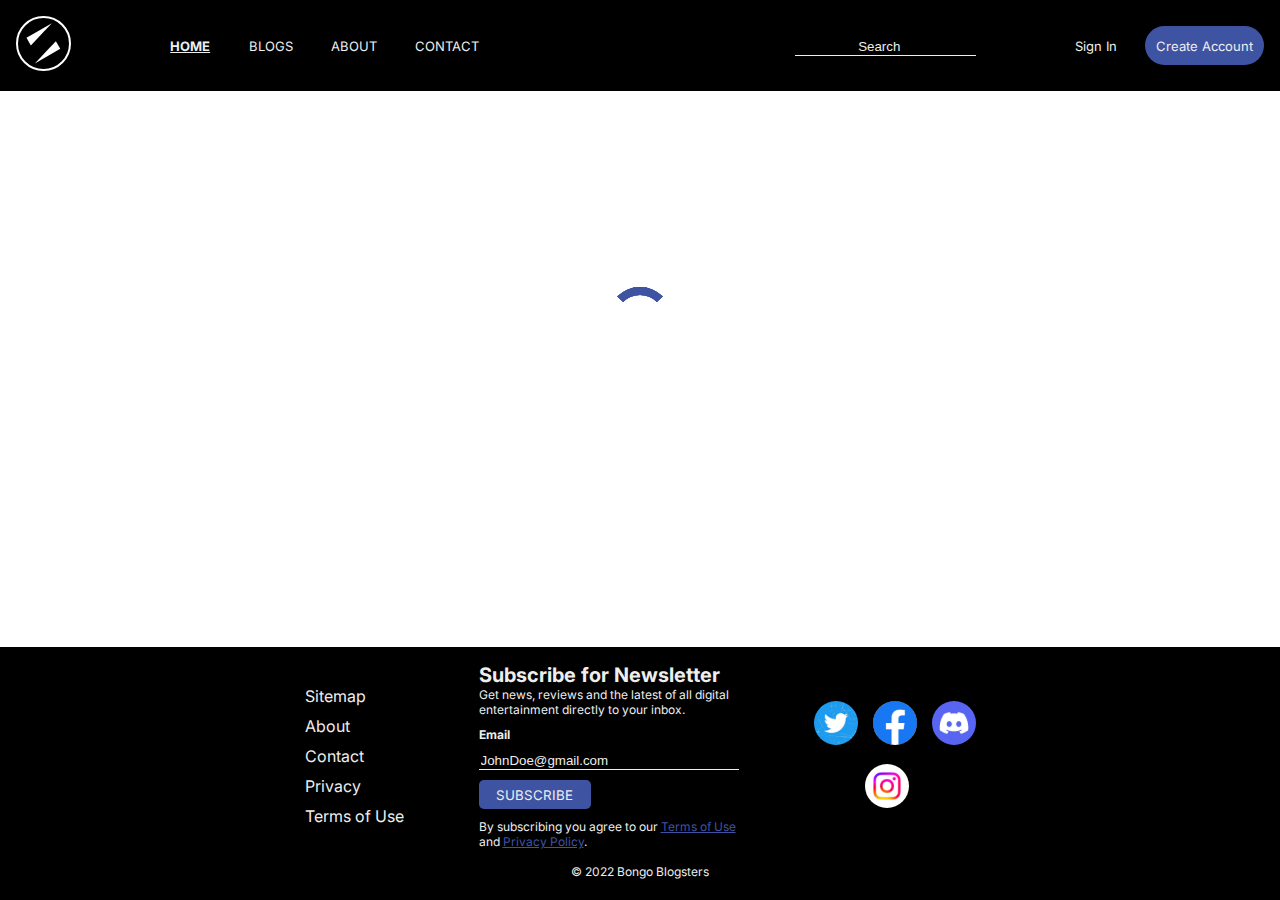
==== index.html @ 02033f99 "commit" ====
<!DOCTYPE html>
<html lang="en">

<head>
    <meta charset="UTF-8">
    <meta http-equiv="X-UA-Compatible" content="IE=edge">
    <meta name="viewport" content="width=device-width, initial-scale=1.0">
    <script src="https://kit.fontawesome.com/e338dcafec.js" crossorigin="anonymous"></script>
    <link rel="preconnect" href="https://fonts.googleapis.com">
    <link rel="preconnect" href="https://fonts.gstatic.com" crossorigin>
    <link href="https://fonts.googleapis.com/css2?family=Inter&family=Roboto&display=swap" rel="stylesheet">
    <link rel="stylesheet" href="css/utility.css">
    <link rel="stylesheet" href="css/globalStyles.css">
    <link rel="stylesheet" href="css/index.css">
    <title>Bongo Bloggers | Home</title>
    <!-- Hotjar Tracking Code for https://gifted-engelbart-293066.netlify.app -->
    <script>
        (function (h, o, t, j, a, r) {
            h.hj = h.hj || function () { (h.hj.q = h.hj.q || []).push(arguments) };
            h._hjSettings = { hjid: 3154711, hjsv: 6 };
            a = o.getElementsByTagName('head')[0];
            r = o.createElement('script'); r.async = 1;
            r.src = t + h._hjSettings.hjid + j + h._hjSettings.hjsv;
            a.appendChild(r);
        })(window, document, 'https://static.hotjar.com/c/hotjar-', '.js?sv=');
    </script>
</head>

<body>

    <header>
        <nav>
            <div class="navContainer-wrapper flex-horiz">
                <div class="logo-menu-wrapper flex-horiz">
                    <div class="logo">
                        <a href="#"><img src="/assets/images/logo.svg" alt="Website Logo"></a>
                    </div>
                    <div class="menuAnchors flex-horiz">
                        <a id="currentActive" href="index.html">HOME</a>
                        <a href="blogList.html">BLOGS</a>
                        <a href="about.html">ABOUT</a>
                        <a href="contact.html">CONTACT</a>
                    </div>
                </div>

                <div class="input-userProfile-wrapper flex-horiz">
                    <div>
                        <input type="search" name="Search" id="menu-search" placeholder="Search">
                    </div>
                    <div class="userProfile flex-horiz">
                        <a class="signIn" href="#">Sign In</a>
                        <a class="createAccountBtn" href="#">Create Account <i class="fa-regular fa-user"></i></a>
                    </div>
                </div>
            </div>
        </nav>
    </header>





    <main class="flex-vert">
        <section class="topSection">
            <button class="carouselArrow flex-horiz" id="carouselArrowLeft">&#8249;</button>
            <button class="carouselArrow flex-horiz" id="carouselArrowRight">&#8250;</button>
            <ul class="carouselContainer flex-horiz" id="carouselContainer">
                <div class="loaderContainer">
                    <div></div>
                    <div></div>
                    <div></div>
                    <div></div>
                </div>
            </ul>
        </section>




        <section class="midSection flex-horiz"></section>
        <section class="bottomSection flex-horiz"></section>
    </main>



    <footer>
        <div class="footer-wrapper flex-horiz">
            <div class="footer-links flex-vert">
                <a href="#">Sitemap</a>
                <a href="about.html">About</a>
                <a href="contact.html">Contact</a>
                <a href="#">Privacy</a>
                <a href="#">Terms of Use</a>
            </div>

            <div class="newsletter-form-container flex-vert">
                <div class="newsletter-title">
                    <h4>Subscribe for Newsletter</h4>
                    <p class="subtext">Get news, reviews and the latest of all digital entertainment directly to your
                        inbox.</p>
                </div>
                <div class="newsletter-input flex-vert">
                    <label for="emailNewsletter">Email</label>
                    <input type="email" id="emailNewsletter" placeholder="JohnDoe@gmail.com" required
                        pattern="^[\w-\.]+@([\w-]+\.)+[\w-]{2,4}$">
                    <button>SUBSCRIBE</button>
                </div>
                <p class="subtext">By subscribing you agree to our <a class="ToS" href="#">Terms of Use</a> and <a
                        class="ToS" href="#">Privacy Policy</a>.</p>
            </div>
            <div class="footer-SoMe flex-horiz">
                <a href="#"><img src="assets/images/Twitter.svg" alt=""></a>
                <a href="#"><img src="assets/images/Facebook.svg" alt=""></a>
                <a href="#"><img src="assets/images/Discord.svg" alt=""></a>
                <a href="#"><img src="assets/images/Instagram.svg" alt=""></a>
                <a href="#"><img src="assets/images/Youtube.svg" alt=""></a>
            </div>
        </div>
        <p class="subtext" style="color: var(--main-text-color); text-align: center; padding: 15px 0px 5px 0px;">© 2022
            Bongo Blogsters</p>
    </footer>
</body>

<script src="js/index.js" type="module"></script>

</html>
---- css/utility.css ----
/* Font */

@font-face {
    font-family: 'Inter', sans-serif;
    font-family: 'Roboto', sans-serif;
    src: url("https://fonts.googleapis.com/css2?family=Inter&family=Roboto&display=swap");
}

h1,
h2,
h3,
h4,
h5,
p {
    margin: 0;
    padding: 0;
}

h1 {
    font-size: 32px;
    font-weight: 700;
}

h2 {
    font-size: 28px;
    font-weight: 500;
}

h3 {
    font-size: 24px;
    font-weight: 700;
}

h4 {
    font-size: 20px;
}

p {
    font-size: 16px;
    font-weight: 400;
}

.tagText {
    font-size: 14px;
    font-weight: 400;
}

.subtext {
    font-size: 12px;
}


/* Flex */

.flex-horiz {
    display: flex;
}

.flex-vert {
    display: flex;
    flex-direction: column;
}

/* Size */

.main-width {
    max-width: 1440px;
}

.blogPost-width {
    max-width: 720px;
}


/* Color */

:root {
    --main-bg-color: #000;
    --main-text-color: #eee;
    --main-accent-color: #3E54A3;

    --first-tag-color: #7858A6;
    --second-tag-color: #4FA095;
    --third-tag-color: #4C0033;
    --fourth-tag-color: #A27B5C;

    --success-color: #28A745;
    --warning-color: #ffc107;
    --danger-color: #DC3545;
}
---- css/globalStyles.css ----
*,
*::after,
*::before {
    box-sizing: inherit;
    margin: 0;
}

body {
    display: flex;
    flex-direction: column;
    height: 100vh;
    font-family: "Inter", sans-serif;
}

img {
    width: 100%;
}

.searchGlass {
    color: #eee;
}

@media only screen and (min-width: 600px) {

    main {
        gap: 50px;
        padding: 2rem;
        max-width: 1440px;
        margin: auto;
    }

    /* Index */
    nav {
        padding: 1rem;
        background-color: #000;
    }

    #currentActive {
        text-decoration: underline;
        font-weight: bold;
    }

    .userProfile,
    .menuAnchors {
        gap: 1rem;
    }

    .userProfile a,
    .menuAnchors a {
        font-size: small;
        color: #eee;
        text-decoration: none;
        padding: 0.7rem;
    }

    .createAccountBtn {
        background-color: #3E54A3;
        border-radius: 3rem;
    }

    .navContainer-wrapper {
        max-width: 1440px;
        margin: auto;
        justify-content: space-between;
    }

    .logo-menu-wrapper,
    .input-userProfile-wrapper {
        align-items: center;
        gap: 5.5rem;
    }

    #menu-search {
        color: var(--main-text-color);
        background-color: #000;
        text-align: center;
        border: none;
        border-bottom: 1px solid var(--main-text-color);
    }

    #menu-search::placeholder {
        color: var(--main-text-color);
    }

    .signIn:hover,
    .createAccountBtn:hover {
        text-decoration: underline;
    }


    /* Footer */
    footer {
        padding: 1rem;
        background-color: var(--main-bg-color);
    }

    .footer-wrapper {
        margin: auto;
        max-width: 1440px;
        align-items: center;
        justify-content: center;
        flex-wrap: wrap;
        gap: 75px;
    }

    .footer-links {
        gap: 10px;
    }

    .footer-links a {
        text-decoration: none;
        color: var(--main-text-color);
    }

    .footer-SoMe {
        flex-wrap: wrap;
        justify-content: center;
        gap: 15px;
        max-width: 162px;
    }

    .newsletter-form-container {
        color: var(--main-text-color);
        max-width: 260px;
        gap: 10px;
    }

    .newsletter-input {
        gap: 10px;
    }

    .newsletter-input label {
        font-size: 12px;
        font-weight: bold;
    }

    .newsletter-input input {
        color: var(--main-text-color);
        background-color: #000;
        border: none;
        border-bottom: 1px solid var(--main-text-color);
    }

    .newsletter-input button {
        cursor: pointer;
        font-family: "Inter", sans-serif;
        max-width: 100px;
        padding: 0.4rem;
        border: none;
        border-radius: 5px;
        color: var(--main-text-color);
        background-color: var(--main-accent-color);
    }

    #emailNewsletter::placeholder {
        color: var(--main-text-color);
    }

    .ToS {
        color: var(--main-accent-color);
        text-decoration: underline;
    }

    /* Blog Post Tags */

    .blogPostTags {
        text-transform: uppercase;
        font-size: 14px;
        font-weight: 400;
        border-radius: 20px;
        text-align: center;
        width: 150px;
    }

    .News {
        background-color: var(--third-tag-color);
        color: var(--main-text-color);
    }

    .Popular {
        color: var(--main-text-color);
        background-color: var(--second-tag-color);
    }

    .Review {
        color: var(--main-text-color);
        background-color: var(--main-accent-color);
    }

    .Latest {
        color: var(--main-text-color);
        background-color: var(--first-tag-color);
    }

    #Tech,
    #Gaming,
    #Movies,
    #Tv-Series,
    #Sport {
        color: var(--main-accent-color);
        text-decoration: none;
        text-transform: uppercase
    }

    #Tech:hover,
    #Gaming:hover,
    #Movies:hover,
    #Tv-Series:hover,
    #Sport:hover {
        text-decoration: underline;
    }

    /* Loading */
    .loaderContainer {
        background-color: #fff;
        display: inline-block;
        position: relative;
        width: 80px;
        height: 80px;
    }

    .loaderContainer div {
        box-sizing: border-box;
        display: block;
        position: absolute;
        width: 64px;
        height: 64px;
        margin: 8px;
        border: 8px solid #fff;
        border-radius: 50%;
        animation: loaderContainer 1.2s cubic-bezier(0.5, 0, 0.5, 1) infinite;
        border-color: var(--main-accent-color) transparent transparent transparent;
    }

    .loaderContainer div:nth-child(1) {
        animation-delay: -0.45s;
    }

    .loaderContainer div:nth-child(2) {
        animation-delay: -0.3s;
    }

    .loaderContainer div:nth-child(3) {
        animation-delay: -0.15s;
    }

    @keyframes loaderContainer {
        0% {
            transform: rotate(0deg);
        }

        100% {
            transform: rotate(360deg);
        }
    }

}
---- css/index.css ----
/* Top Section */
.topSection {
    overflow: hidden;
    position: relative;
}

.carouselContainer {

    width: 100%;
    list-style: none;
    margin: 0;
    padding: 0;
    scroll-behavior: smooth;
    overflow: scroll;
    scrollbar-width: none;
}

.latestPost {
    gap: 0.4rem;
    width: 100%;
    height: 100%;
    flex: 1 0 100%;
}

.latestPost a {
    gap: 0.4rem;
    color: var(--main-bg-color);
    text-decoration: none;
}


.carouselArrow {
    position: absolute;
    top: 0%;
    bottom: 0%;
    margin: auto;
    height: 4rem;
    background-color: var(--main-text-color);
    border: none;
    width: 2rem;
    font-size: 3rem;
    padding: 0;
    cursor: pointer;
    opacity: 0.5;
    transition: opacity 100ms;
}

.carouselArrow:hover,
.carouselArrow:focus {
    opacity: 1;
}

#carouselArrowLeft {
    left: 0;
    padding-left: 0.25rem;
    border-radius: 0 2rem 2rem 0;
}

#carouselArrowRight {
    right: 0;
    padding-left: 0.75rem;
    border-radius: 2rem 0 0 2rem;
}

.postImageSlider {
    border-radius: 5px;
    object-fit: cover;
    max-height: 400px;
}




/* Middle Section */
.midSection {
    gap: 38px;
}

.popularPost {
    gap: 0.4rem;
}

.popularPost a {
    color: var(--main-bg-color);
    text-decoration: none;
    gap: 0.4rem;
}

.postImagePopular {
    border-radius: 5px;
    object-fit: cover;
    max-height: 456px;
}

.lengthTest p {
    position: relative;
    overflow: hidden;
    height: 42px;
}



/* Bottom Section */
.bottomSection {
    gap: 33px;
    flex-wrap: wrap;
}

.bottomPostImage {
    border-radius: 5px;
    object-fit: cover;
    max-height: 200px;
}

.bottomPosts {
    gap: 0.4rem;
    max-width: 335px;
}

.bottomPosts a {
    gap: 0.4rem;
}

.bottomPosts a {
    color: var(--main-bg-color);
    text-decoration: none;
}
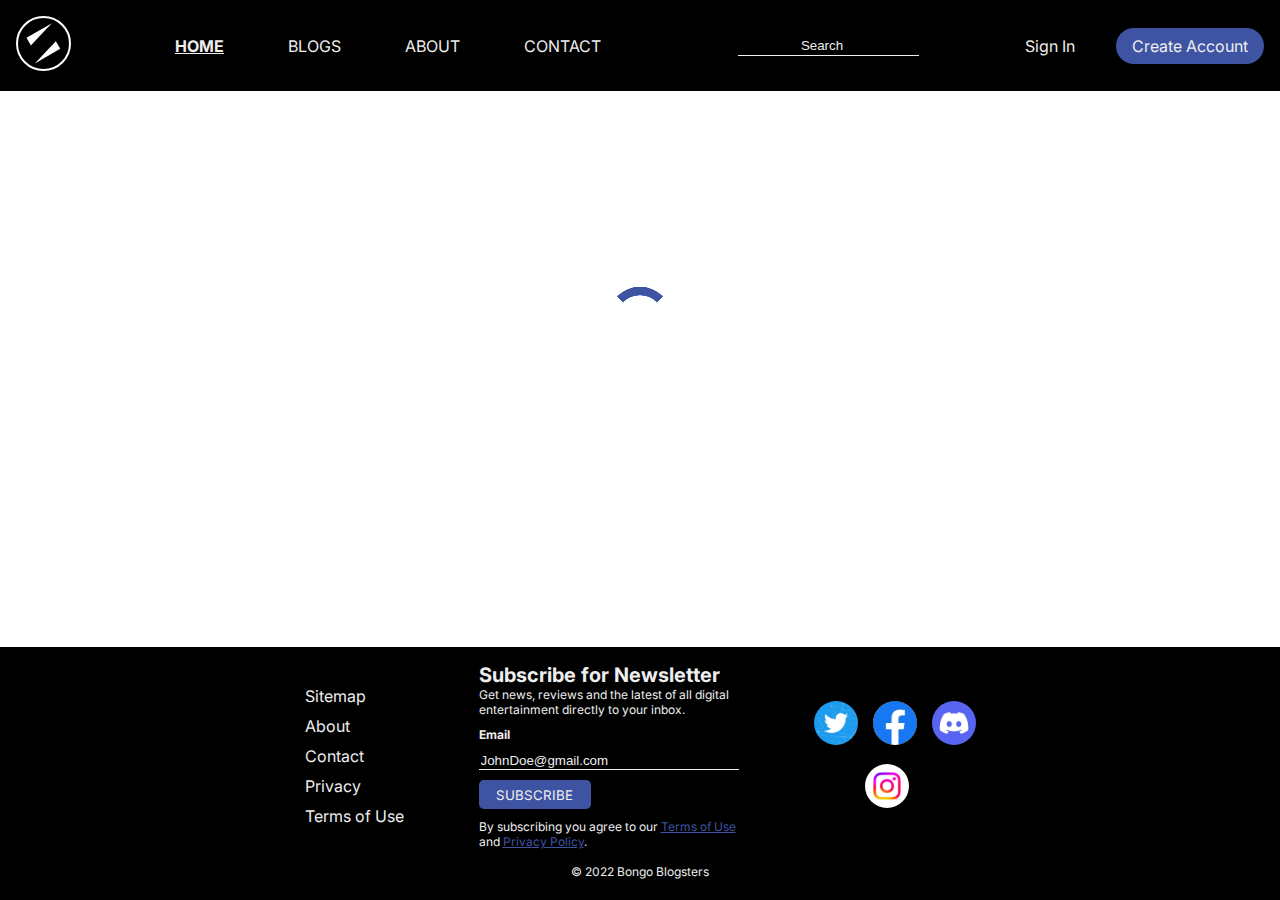
==== commit 95611849: "commit" ====
--- a/index.html
+++ b/index.html
@@ -30,28 +30,29 @@
 
     <header>
         <nav>
-            <div class="navContainer-wrapper flex-horiz">
-                <div class="logo-menu-wrapper flex-horiz">
-                    <div class="logo">
-                        <a href="#"><img src="/assets/images/logo.svg" alt="Website Logo"></a>
-                    </div>
-                    <div class="menuAnchors flex-horiz">
-                        <a id="currentActive" href="index.html">HOME</a>
-                        <a href="blogList.html">BLOGS</a>
-                        <a href="about.html">ABOUT</a>
-                        <a href="contact.html">CONTACT</a>
-                    </div>
+            <div class="mobileMenuContainer desktopMenuContainer flex-horiz">
+                <div class="logoMenuContainer flex-horiz">
+                    <a class="logo" href="index.html"><img src="assets/images/logo.svg" alt="Website Logo"></a>
+                    <ul class="mobileMenu desktopMenuList">
+                        <li><a class="menuItem" id="currentActive" href="index.html">HOME</a></li>
+                        <li><a class="menuItem" href="blogList.html">BLOGS</a></li>
+                        <li><a class="menuItem" href="about.html">ABOUT</a></li>
+                        <li><a class="menuItem" href="contact.html">CONTACT</a></li>
+                    </ul>
                 </div>
 
-                <div class="input-userProfile-wrapper flex-horiz">
-                    <div>
-                        <input type="search" name="Search" id="menu-search" placeholder="Search">
-                    </div>
-                    <div class="userProfile flex-horiz">
-                        <a class="signIn" href="#">Sign In</a>
-                        <a class="createAccountBtn" href="#">Create Account <i class="fa-regular fa-user"></i></a>
-                    </div>
+                <div class="utilityContainer mobileHidden flex-horiz">
+                    <input type="search" name="Search" class="searchInput" id="menu-search" placeholder="Search">
+                    <ul class="userProfile flex-horiz">
+                        <li><a class="signIn" href="#">Sign In</a></li>
+                        <li><a class="createAccountBtn" href="#">Create Account <i class="fa-regular fa-user"></i></a>
+                        </li>
+                    </ul>
                 </div>
+                <button class="hamburger desktopHidden">
+                    <i class="menuIcon fa-solid fa-bars"></i>
+                    <i class="closeIcon fa-solid fa-xmark"></i>
+                </button>
             </div>
         </nav>
     </header>
@@ -122,5 +123,6 @@
 </body>
 
 <script src="js/index.js" type="module"></script>
+<script src="js/mobileNav/mobileNav.js" type="module"></script>
 
 </html>--- a/css/utility.css
+++ b/css/utility.css
@@ -1,5 +1,4 @@
 /* Font */
-
 @font-face {
     font-family: 'Inter', sans-serif;
     font-family: 'Roboto', sans-serif;
@@ -16,6 +15,9 @@
     padding: 0;
 }
 
+
+
+@media only screen and (min-width: 600px) {
 h1 {
     font-size: 32px;
     font-weight: 700;
@@ -49,9 +51,57 @@
     font-size: 12px;
 }
 
+/* Size */
+
+.main-width {
+    max-width: 1440px;
+}
+
+.blogPost-width {
+    max-width: 720px;
+}
+}
+
+
+
+@media only screen and (max-width: 599px) {
+    h1 {
+        font-size: 26px;
+        font-weight: 700;
+    }
+    
+    h2 {
+        font-size: 24px;
+        font-weight: 500;
+    }
+    
+    h3 {
+        font-size: 20px;
+        font-weight: 700;
+    }
+    
+    h4 {
+        font-size: 18px;
+    }
+    
+    p {
+        font-size: 14px;
+        font-weight: 400;
+    }
+    
+    .tagText {
+        font-size: 12px;
+        font-weight: 400;
+    }
+    
+    .subtext {
+        font-size: 10px;
+    }    
+}
+
+
 
 /* Flex */
-
 .flex-horiz {
     display: flex;
 }
@@ -61,19 +111,9 @@
     flex-direction: column;
 }
 
-/* Size */
-
-.main-width {
-    max-width: 1440px;
-}
-
-.blogPost-width {
-    max-width: 720px;
-}
 
 
 /* Color */
-
 :root {
     --main-bg-color: #000;
     --main-text-color: #eee;
@@ -87,4 +127,6 @@
     --success-color: #28A745;
     --warning-color: #ffc107;
     --danger-color: #DC3545;
-}+}
+
+
--- a/css/globalStyles.css
+++ b/css/globalStyles.css
@@ -22,6 +22,10 @@
 
 @media only screen and (min-width: 600px) {
 
+    .desktopHidden {
+        display: none;
+    }
+
     main {
         gap: 50px;
         padding: 2rem;
@@ -35,39 +39,39 @@
         background-color: #000;
     }
 
+    .desktopMenuContainer {
+        flex-wrap: wrap;
+        margin: auto;
+        max-width: 1440px;
+        align-items: center;
+        justify-content: space-between;
+    }
+
+    .logoMenuContainer {
+        gap: 4rem;
+    }
+
+    .desktopMenuList {
+        display: flex;
+        gap: 4rem;
+        align-items: center;
+        list-style: none;
+    }
+
+    .menuItem {
+        text-decoration: none;
+        color: var(--main-text-color);
+    }
+
+    .menuItem:hover {
+        color: var(--main-text-color);
+        text-decoration: underline;
+        font-weight: bold;
+    }
+
     #currentActive {
         text-decoration: underline;
         font-weight: bold;
-    }
-
-    .userProfile,
-    .menuAnchors {
-        gap: 1rem;
-    }
-
-    .userProfile a,
-    .menuAnchors a {
-        font-size: small;
-        color: #eee;
-        text-decoration: none;
-        padding: 0.7rem;
-    }
-
-    .createAccountBtn {
-        background-color: #3E54A3;
-        border-radius: 3rem;
-    }
-
-    .navContainer-wrapper {
-        max-width: 1440px;
-        margin: auto;
-        justify-content: space-between;
-    }
-
-    .logo-menu-wrapper,
-    .input-userProfile-wrapper {
-        align-items: center;
-        gap: 5.5rem;
     }
 
     #menu-search {
@@ -82,10 +86,31 @@
         color: var(--main-text-color);
     }
 
+    .utilityContainer {
+        gap: 50px;
+    }
+
+    .userProfile {
+        gap: 25px;
+    }
+
+    .signIn,
+    .createAccountBtn {
+        padding: 0.5rem 1rem;
+        color: var(--main-text-color);
+        text-decoration: none;
+    }
+
     .signIn:hover,
     .createAccountBtn:hover {
         text-decoration: underline;
     }
+
+    .createAccountBtn {
+        background-color: #3E54A3;
+        border-radius: 3rem;
+    }
+
 
 
     /* Footer */
@@ -172,43 +197,6 @@
         width: 150px;
     }
 
-    .News {
-        background-color: var(--third-tag-color);
-        color: var(--main-text-color);
-    }
-
-    .Popular {
-        color: var(--main-text-color);
-        background-color: var(--second-tag-color);
-    }
-
-    .Review {
-        color: var(--main-text-color);
-        background-color: var(--main-accent-color);
-    }
-
-    .Latest {
-        color: var(--main-text-color);
-        background-color: var(--first-tag-color);
-    }
-
-    #Tech,
-    #Gaming,
-    #Movies,
-    #Tv-Series,
-    #Sport {
-        color: var(--main-accent-color);
-        text-decoration: none;
-        text-transform: uppercase
-    }
-
-    #Tech:hover,
-    #Gaming:hover,
-    #Movies:hover,
-    #Tv-Series:hover,
-    #Sport:hover {
-        text-decoration: underline;
-    }
 
     /* Loading */
     .loaderContainer {
@@ -254,4 +242,265 @@
         }
     }
 
+}
+
+
+
+
+
+@media only screen and (max-width: 599px) {
+
+    .mobileHidden {
+        display: none;
+    }
+
+    body {
+        gap: 70px;
+    }
+
+    main {
+        gap: 50px;
+        padding: 0.6rem;
+    }
+
+    /* Index */
+    nav {
+        position: fixed;
+        height: 70px;
+        width: 100%;
+        z-index: 100;
+        background-color: #000;
+    }
+
+
+
+    .logo {
+        position: fixed;
+        left: 1rem;
+        top: 1rem;
+        max-width: 36px;
+    }
+
+    .searchInput {
+        display: none;
+    }
+
+    #currentActive {
+        text-decoration: underline;
+        font-weight: bold;
+    }
+
+    .menuItem {
+        text-decoration: none;
+        color: var(--main-text-color);
+    }
+
+    .hamburger {
+        position: fixed;
+        z-index: 100;
+        top: 1rem;
+        right: 1rem;
+        padding: 0.7rem;
+        border: var(--main-text-color) solid 1px;
+        background: black;
+        cursor: pointer;
+        color: var(--main-text-color);
+    }
+
+    .closeIcon {
+        display: none;
+    }
+
+    .mobileMenu {
+        display: flex;
+        flex-direction: column;
+        position: fixed;
+        transform: translateY(-100%);
+        transition: 0.2s;
+        top: 0;
+        left: 0;
+        right: 0;
+        bottom: 0;
+        z-index: 99;
+        background: var(--main-bg-color);
+        color: var(--main-text-color);
+        list-style: none;
+        padding-top: 4rem;
+        gap: 1.5rem;
+    }
+
+    .showMenu {
+        transform: translateY(0);
+    }
+
+    /* Footer */
+    footer {
+        padding: 1rem;
+        background-color: var(--main-bg-color);
+    }
+
+    .footer-wrapper {
+        margin: auto;
+        max-width: 1440px;
+        align-items: center;
+        justify-content: center;
+        flex-wrap: wrap;
+        gap: 75px;
+    }
+
+    .footer-links {
+        gap: 10px;
+    }
+
+    .footer-links a {
+        text-decoration: none;
+        color: var(--main-text-color);
+    }
+
+    .footer-SoMe {
+        flex-wrap: wrap;
+        justify-content: center;
+        gap: 15px;
+        max-width: 162px;
+    }
+
+    .newsletter-form-container {
+        color: var(--main-text-color);
+        max-width: 260px;
+        gap: 10px;
+    }
+
+    .newsletter-input {
+        gap: 10px;
+    }
+
+    .newsletter-input label {
+        font-size: 12px;
+        font-weight: bold;
+    }
+
+    .newsletter-input input {
+        color: var(--main-text-color);
+        background-color: #000;
+        border: none;
+        border-bottom: 1px solid var(--main-text-color);
+    }
+
+    .newsletter-input button {
+        cursor: pointer;
+        font-family: "Inter", sans-serif;
+        max-width: 100px;
+        padding: 0.4rem;
+        border: none;
+        border-radius: 5px;
+        color: var(--main-text-color);
+        background-color: var(--main-accent-color);
+    }
+
+    #emailNewsletter::placeholder {
+        color: var(--main-text-color);
+    }
+
+    .ToS {
+        color: var(--main-accent-color);
+        text-decoration: underline;
+    }
+
+
+    /* Blog Post Tags */
+    .blogPostTags {
+        text-transform: uppercase;
+        font-size: 10px;
+        font-weight: 400;
+        border-radius: 20px;
+        text-align: center;
+        width: 100px;
+    }
+
+
+    /* Loading */
+    .loaderContainer {
+        margin: auto;
+        background-color: #fff;
+        display: inline-block;
+        position: relative;
+        width: 80px;
+        height: 80px;
+    }
+
+    .loaderContainer div {
+        box-sizing: border-box;
+        display: block;
+        position: absolute;
+        width: 64px;
+        height: 64px;
+        margin: 8px;
+        border: 8px solid #fff;
+        border-radius: 50%;
+        animation: loaderContainer 1.2s cubic-bezier(0.5, 0, 0.5, 1) infinite;
+        border-color: var(--main-accent-color) transparent transparent transparent;
+    }
+
+    .loaderContainer div:nth-child(1) {
+        animation-delay: -0.45s;
+    }
+
+    .loaderContainer div:nth-child(2) {
+        animation-delay: -0.3s;
+    }
+
+    .loaderContainer div:nth-child(3) {
+        animation-delay: -0.15s;
+    }
+
+    @keyframes loaderContainer {
+        0% {
+            transform: rotate(0deg);
+        }
+
+        100% {
+            transform: rotate(360deg);
+        }
+    }
+
+}
+
+
+/* Blog Post Tags */
+.News {
+    background-color: var(--third-tag-color);
+    color: var(--main-text-color);
+}
+
+.Popular {
+    color: var(--main-text-color);
+    background-color: var(--second-tag-color);
+}
+
+.Review {
+    color: var(--main-text-color);
+    background-color: var(--main-accent-color);
+}
+
+.Latest {
+    color: var(--main-text-color);
+    background-color: var(--first-tag-color);
+}
+
+#Tech,
+#Gaming,
+#Movies,
+#Tv-Series,
+#Sport {
+    color: var(--main-accent-color);
+    text-decoration: none;
+    text-transform: uppercase
+}
+
+#Tech:hover,
+#Gaming:hover,
+#Movies:hover,
+#Tv-Series:hover,
+#Sport:hover {
+    text-decoration: underline;
 }--- a/css/index.css
+++ b/css/index.css
@@ -1,127 +1,227 @@
-/* Top Section */
-.topSection {
-    overflow: hidden;
-    position: relative;
+@media only screen and (min-width: 600px) {
+
+    /* Top Section */
+    .topSection {
+        overflow: hidden;
+        position: relative;
+    }
+
+    .carouselContainer {
+
+        width: 100%;
+        list-style: none;
+        margin: 0;
+        padding: 0;
+        scroll-behavior: smooth;
+        overflow: scroll;
+        scrollbar-width: none;
+    }
+
+    .latestPost {
+        gap: 0.4rem;
+        width: 100%;
+        height: 100%;
+        flex: 1 0 100%;
+    }
+
+    .latestPost a {
+        gap: 0.4rem;
+        color: var(--main-bg-color);
+        text-decoration: none;
+    }
+
+
+    .carouselArrow {
+        position: absolute;
+        top: 0%;
+        bottom: 0%;
+        margin: auto;
+        height: 4rem;
+        background-color: var(--main-text-color);
+        border: none;
+        width: 2rem;
+        font-size: 3rem;
+        padding: 0;
+        cursor: pointer;
+        opacity: 0.5;
+        transition: opacity 100ms;
+    }
+
+    .carouselArrow:hover,
+    .carouselArrow:focus {
+        opacity: 1;
+    }
+
+    #carouselArrowLeft {
+        left: 0;
+        padding-left: 0.25rem;
+        border-radius: 0 2rem 2rem 0;
+    }
+
+    #carouselArrowRight {
+        right: 0;
+        padding-left: 0.75rem;
+        border-radius: 2rem 0 0 2rem;
+    }
+
+    .postImageSlider {
+        border-radius: 5px;
+        object-fit: cover;
+        max-height: 400px;
+    }
+
+
+    /* Middle Section */
+    .midSection {
+        gap: 38px;
+    }
+
+    .popularPost {
+        gap: 0.4rem;
+    }
+
+    .popularPost a {
+        color: var(--main-bg-color);
+        text-decoration: none;
+        gap: 0.4rem;
+    }
+
+    .postImagePopular {
+        border-radius: 5px;
+        object-fit: cover;
+        max-height: 456px;
+    }
+
+    .paragraphLength p {
+        position: relative;
+        overflow: hidden;
+        height: 42px;
+    }
+
+
+    /* Bottom Section */
+    .bottomSection {
+        gap: 33px;
+        flex-wrap: wrap;
+    }
+
+    .bottomPostImage {
+        border-radius: 5px;
+        object-fit: cover;
+        max-height: 200px;
+    }
+
+    .bottomPosts {
+        gap: 0.4rem;
+        max-width: 335px;
+    }
+
+    .bottomPosts a {
+        gap: 0.4rem;
+    }
+
+    .bottomPosts a {
+        color: var(--main-bg-color);
+        text-decoration: none;
+    }
 }
 
-.carouselContainer {
-
-    width: 100%;
-    list-style: none;
-    margin: 0;
-    padding: 0;
-    scroll-behavior: smooth;
-    overflow: scroll;
-    scrollbar-width: none;
-}
-
-.latestPost {
-    gap: 0.4rem;
-    width: 100%;
-    height: 100%;
-    flex: 1 0 100%;
-}
-
-.latestPost a {
-    gap: 0.4rem;
-    color: var(--main-bg-color);
-    text-decoration: none;
-}
-
-
-.carouselArrow {
-    position: absolute;
-    top: 0%;
-    bottom: 0%;
-    margin: auto;
-    height: 4rem;
-    background-color: var(--main-text-color);
-    border: none;
-    width: 2rem;
-    font-size: 3rem;
-    padding: 0;
-    cursor: pointer;
-    opacity: 0.5;
-    transition: opacity 100ms;
-}
-
-.carouselArrow:hover,
-.carouselArrow:focus {
-    opacity: 1;
-}
-
-#carouselArrowLeft {
-    left: 0;
-    padding-left: 0.25rem;
-    border-radius: 0 2rem 2rem 0;
-}
-
-#carouselArrowRight {
-    right: 0;
-    padding-left: 0.75rem;
-    border-radius: 2rem 0 0 2rem;
-}
-
-.postImageSlider {
-    border-radius: 5px;
-    object-fit: cover;
-    max-height: 400px;
-}
-
-
-
-
-/* Middle Section */
-.midSection {
-    gap: 38px;
-}
-
-.popularPost {
-    gap: 0.4rem;
-}
-
-.popularPost a {
-    color: var(--main-bg-color);
-    text-decoration: none;
-    gap: 0.4rem;
-}
-
-.postImagePopular {
-    border-radius: 5px;
-    object-fit: cover;
-    max-height: 456px;
-}
-
-.lengthTest p {
-    position: relative;
-    overflow: hidden;
-    height: 42px;
-}
-
-
-
-/* Bottom Section */
-.bottomSection {
-    gap: 33px;
-    flex-wrap: wrap;
-}
-
-.bottomPostImage {
-    border-radius: 5px;
-    object-fit: cover;
-    max-height: 200px;
-}
-
-.bottomPosts {
-    gap: 0.4rem;
-    max-width: 335px;
-}
-
-.bottomPosts a {
-    gap: 0.4rem;
-}
-
-.bottomPosts a {
-    color: var(--main-bg-color);
-    text-decoration: none;
+
+
+
+
+@media only screen and (max-width: 599px) {
+
+
+    /* Top Section */
+    .topSection {
+        overflow: hidden;
+        position: relative;
+    }
+
+    .carouselContainer {
+        width: 100%;
+        list-style: none;
+        margin: 0;
+        padding: 0;
+        scroll-behavior: smooth;
+        overflow: scroll;
+    }
+
+    .latestPost {
+        gap: 0.4rem;
+        width: 100%;
+        height: 100%;
+        flex: 1 0 100%;
+    }
+
+    .latestPost a {
+        gap: 0.4rem;
+        color: var(--main-bg-color);
+        text-decoration: none;
+    }
+
+    .carouselArrow {
+        display: none;
+    }
+
+    .postImageSlider {
+        border-radius: 5px;
+        object-fit: cover;
+    }
+
+
+    /* Middle Section */
+    .midSection {
+        flex-direction: column;
+        gap: 25px;
+    }
+
+    .popularPost {
+        gap: 0.4rem;
+    }
+
+    .popularPost a {
+        color: var(--main-bg-color);
+        text-decoration: none;
+        gap: 0.4rem;
+    }
+
+    .postImagePopular {
+        border-radius: 5px;
+        object-fit: cover;
+    }
+
+    .paragraphLength p {
+        display: none;
+    }
+
+
+    /* Bottom Section */
+    .bottomSection {
+        justify-content: space-between;
+        flex-wrap: wrap;
+    }
+
+    .bottomPostImage {
+        border-radius: 3px;
+        object-fit: cover;
+        max-height: 90px;
+    }
+
+    .bottomPosts {
+        padding: 0.2rem;
+        max-width: 150px;
+        gap: 0.5rem;
+        
+    }
+
+    .bottomPosts a {
+        gap: 0.5rem;
+    }
+
+    .bottomPosts a {
+        color: var(--main-bg-color);
+        text-decoration: none;
+    }
 }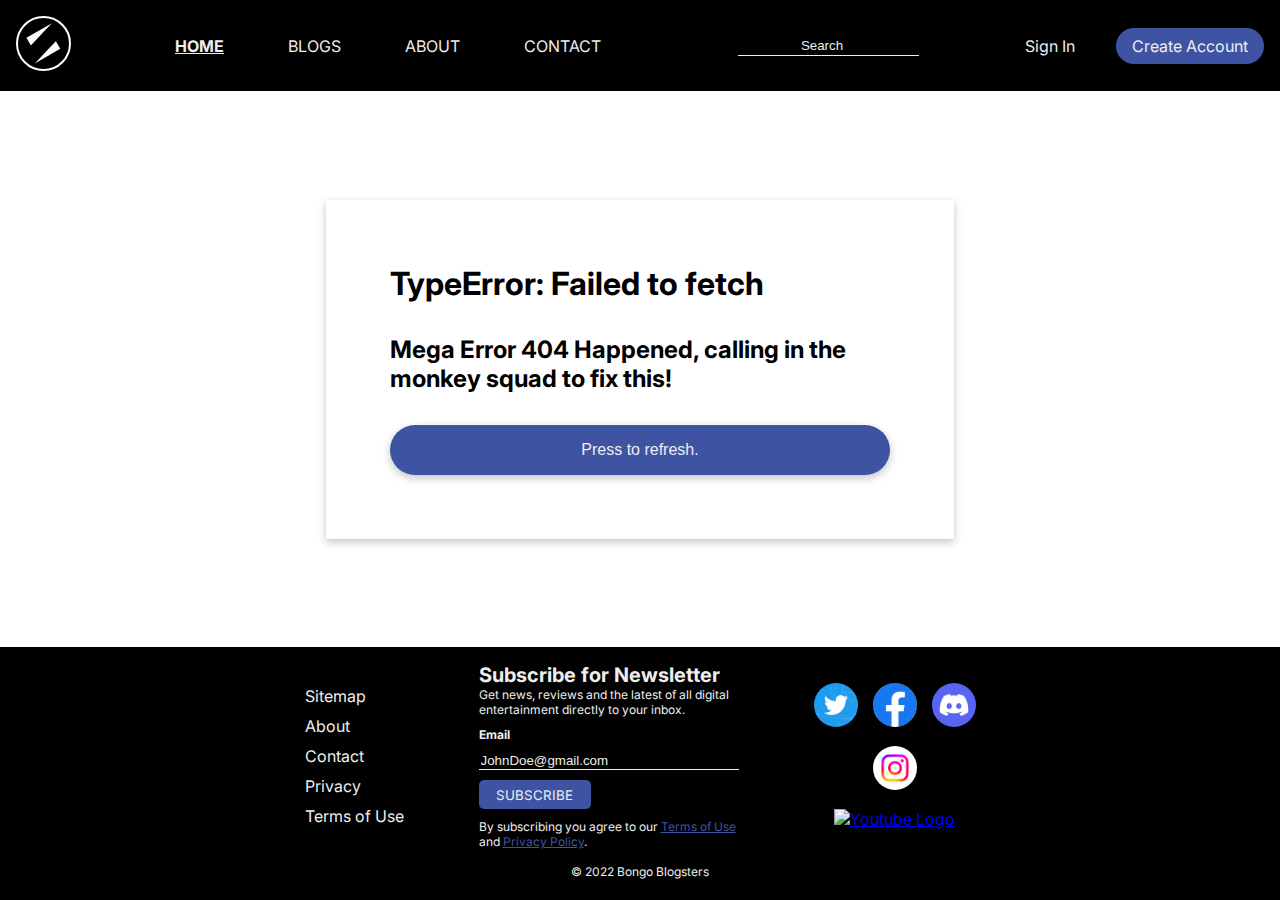
==== commit 99219747: "commit" ====
--- a/index.html
+++ b/index.html
@@ -13,6 +13,7 @@
     <link rel="stylesheet" href="css/globalStyles.css">
     <link rel="stylesheet" href="css/index.css">
     <title>Bongo Bloggers | Home</title>
+    <link rel="icon" type="image/x-icon" href="assets/images/favicon.ico">
     <!-- Hotjar Tracking Code for https://gifted-engelbart-293066.netlify.app -->
     <script>
         (function (h, o, t, j, a, r) {
@@ -27,12 +28,11 @@
 </head>
 
 <body>
-
     <header>
         <nav>
             <div class="mobileMenuContainer desktopMenuContainer flex-horiz">
                 <div class="logoMenuContainer flex-horiz">
-                    <a class="logo" href="index.html"><img src="assets/images/logo.svg" alt="Website Logo"></a>
+                    <a class="logo" href="index.html"><img src="assets/images/logo.svg" alt="Bongo Bloggers Logo"></a>
                     <ul class="mobileMenu desktopMenuList">
                         <li><a class="menuItem" id="currentActive" href="index.html">HOME</a></li>
                         <li><a class="menuItem" href="blogList.html">BLOGS</a></li>
@@ -110,11 +110,11 @@
                         class="ToS" href="#">Privacy Policy</a>.</p>
             </div>
             <div class="footer-SoMe flex-horiz">
-                <a href="#"><img src="assets/images/Twitter.svg" alt=""></a>
-                <a href="#"><img src="assets/images/Facebook.svg" alt=""></a>
-                <a href="#"><img src="assets/images/Discord.svg" alt=""></a>
-                <a href="#"><img src="assets/images/Instagram.svg" alt=""></a>
-                <a href="#"><img src="assets/images/Youtube.svg" alt=""></a>
+                <a href="#"><img src="assets/images/Twitter.svg" alt="Twitter Logo"></a>
+                <a href="#"><img src="assets/images/Facebook.svg" alt="Facebook Logo"></a>
+                <a href="#"><img src="assets/images/Discord.svg" alt="Discord Logo"></a>
+                <a href="#"><img src="assets/images/Instagram.svg" alt="Instagram Logo"></a>
+                <a href="#"><img src="assets/images/Youtube.svg" alt="Youtube Logo"></a>
             </div>
         </div>
         <p class="subtext" style="color: var(--main-text-color); text-align: center; padding: 15px 0px 5px 0px;">© 2022
--- a/css/globalStyles.css
+++ b/css/globalStyles.css
@@ -20,7 +20,37 @@
     color: #eee;
 }
 
+
 @media only screen and (min-width: 600px) {
+
+    .errorDisplayContainer {
+        gap: 2rem;
+        max-width: 500px;
+        padding: 2rem 4rem;
+        box-shadow: rgba(0, 0, 0, 0.24) 0px 3px 8px;
+    }
+
+    .warningIcon {
+        text-align: center;
+        font-size: 5rem;
+        color: var(--warning-color);
+    }
+
+    .errorDisplayRefreshBtn {
+        font-size: 16px;
+        border: none;
+        color: var(--main-text-color);
+        border-radius: 2rem;
+        background-color: var(--main-accent-color);
+        padding: 1rem;
+        text-align: center;
+        box-shadow: rgba(0, 0, 0, 0.24) 0px 3px 8px;
+    }
+
+    .errorDisplayRefreshBtn:active {
+        box-shadow: rgba(50, 50, 93, 0.25) 0px 30px 60px -12px inset, rgba(0, 0, 0, 0.3) 0px 18px 36px -18px inset;
+    }
+
 
     .desktopHidden {
         display: none;
@@ -249,6 +279,31 @@
 
 
 @media only screen and (max-width: 599px) {
+
+    .errorDisplayContainer {
+        gap: 1rem;
+        padding: 1rem;
+        box-shadow: rgba(0, 0, 0, 0.24) 0px 3px 8px;
+    }
+
+    .warningIcon {
+        text-align: center;
+        font-size: 2rem;
+        color: var(--warning-color);
+    }
+
+    .errorDisplayRefreshBtn {
+        font-size: 1rem;
+        border: none;
+        color: var(--main-text-color);
+        border-radius: 2rem;
+        background-color: var(--main-accent-color);
+        padding: 0.7rem;
+        text-align: center;
+        box-shadow: rgba(0, 0, 0, 0.24) 0px 3px 8px;
+    }
+
+
 
     .mobileHidden {
         display: none;
